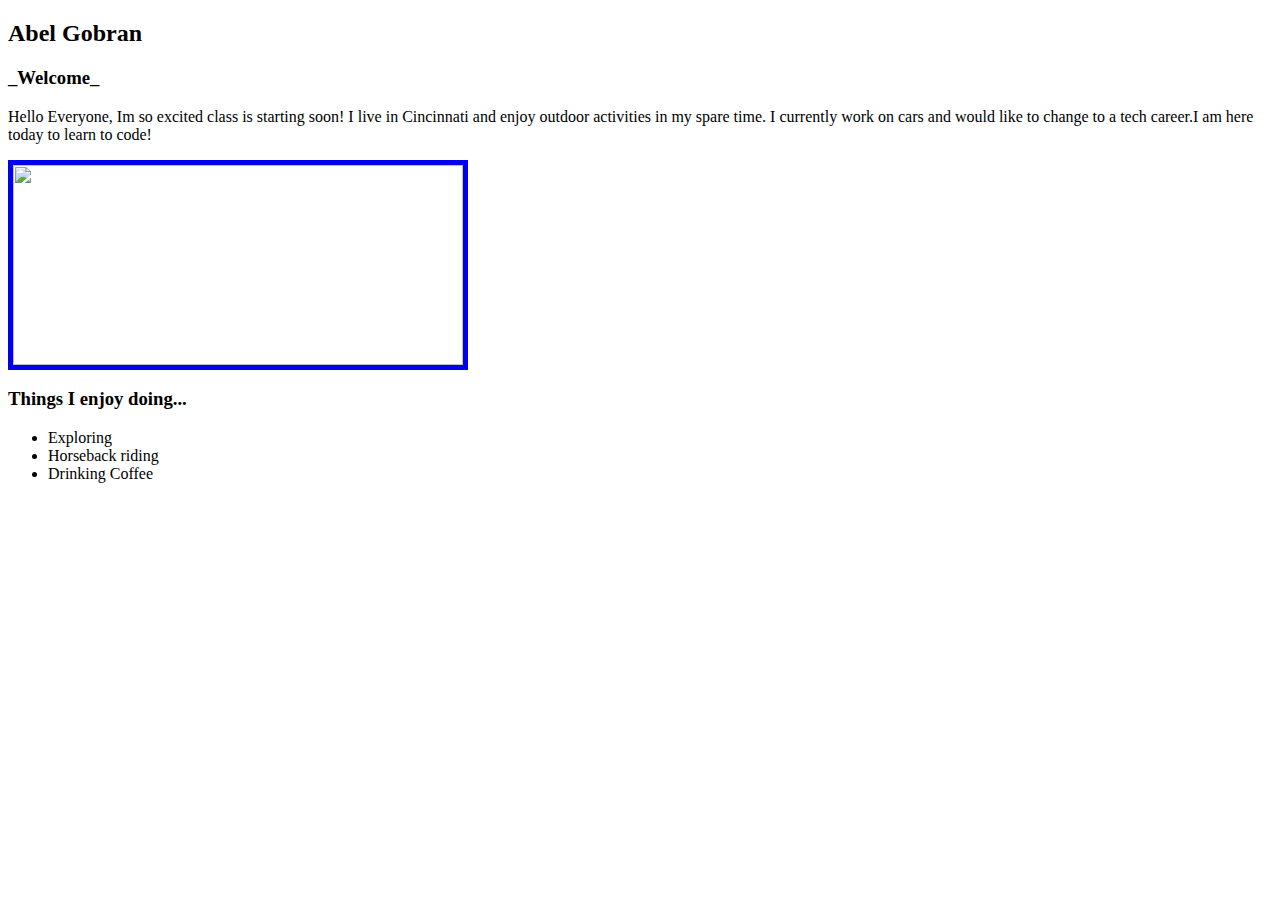
==== index.html @ 685c5893 "my first commit" ====
<!DOCTYPE html>
<html>
<head>
	<title>Software Engineering</title>
</head>

<body>
	<h2>Abel Gobran</h2>
	<h3>_Welcome_</h3>
	<p> Hello Everyone, Im so excited class is starting soon! I live in Cincinnati and enjoy outdoor activities in my spare time. I currently work on cars and would like to change to a tech career.I am here today to learn to code!</p>
	
	<a href="https://www.instagram.com/p/CUvBL1HFpnkiX_1pAHkcfjcRzufnEWi__s_co40/?utm_medium=copy_link">

		<img src="20150412_145615.jpg" style="width:450px;height:200px;" border=5px;>
	</a>

	<h3>Things I enjoy doing...</h3>
	<ul>
		<li>Exploring</li>
		<li>Horseback riding</li>
		<li>Drinking Coffee</li>
	</ul>

	<!--<p>Lorem ipsum dolor sit amet, consectetur adipisicing elit, sed do eiusmod
	tempor incididunt ut labore et dolore magna aliqua. Ut enim ad minim veniam,
	quis nostrud exercitation ullamco laboris nisi ut aliquip ex ea commodo
	consequat. Duis aute irure dolor in reprehenderit in voluptate velit esse
	cillum dolore eu fugiat nulla pariatur. Excepteur sint occaecat cupidatat non
proident, sunt in culpa qui officia deserunt mollit anim id est laborum.</p> -->

<!--This is a comment-->

<p></p>
<!--<a href=#>www.google.com</a>-->

</body>
</html>
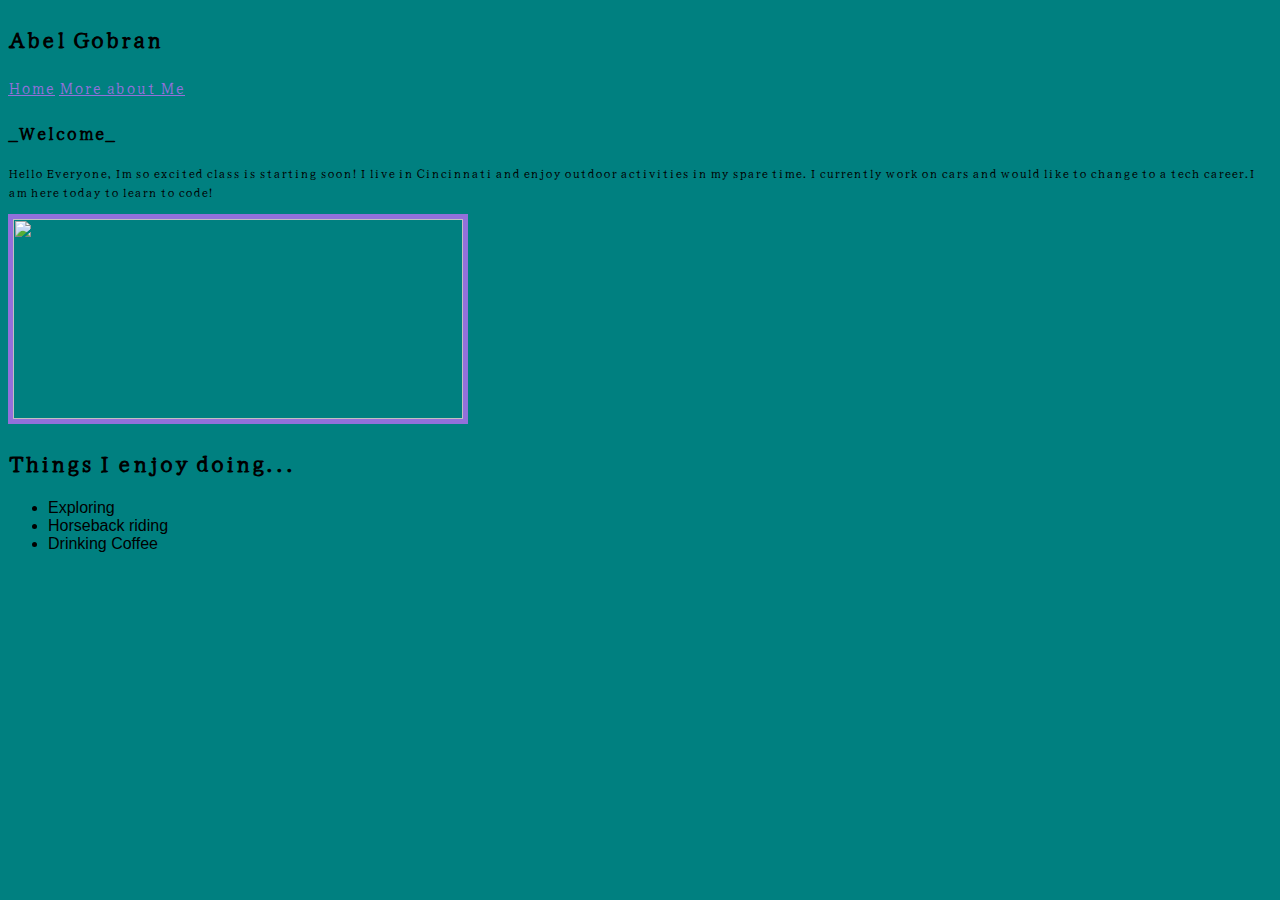
==== commit 035fb409: "my second commit" ====
--- a/index.html
+++ b/index.html
@@ -2,10 +2,16 @@
 <html>
 <head>
 	<title>Software Engineering</title>
+	<link rel="stylesheet" type="text/css" href="style.css">
 </head>
 
 <body>
-	<h2>Abel Gobran</h2>
+	<h2 class="name">Abel Gobran</h2>
+	<nav>
+		<a href="index.html">Home</a>
+		<a href="page2.html">More about Me</a>
+	</nav>
+
 	<h3>_Welcome_</h3>
 	<p> Hello Everyone, Im so excited class is starting soon! I live in Cincinnati and enjoy outdoor activities in my spare time. I currently work on cars and would like to change to a tech career.I am here today to learn to code!</p>
 	
@@ -14,7 +20,7 @@
 		<img src="20150412_145615.jpg" style="width:450px;height:200px;" border=5px;>
 	</a>
 
-	<h3>Things I enjoy doing...</h3>
+	<h2>Things I enjoy doing...</h2>
 	<ul>
 		<li>Exploring</li>
 		<li>Horseback riding</li>
@@ -26,9 +32,7 @@
 	quis nostrud exercitation ullamco laboris nisi ut aliquip ex ea commodo
 	consequat. Duis aute irure dolor in reprehenderit in voluptate velit esse
 	cillum dolore eu fugiat nulla pariatur. Excepteur sint occaecat cupidatat non
-proident, sunt in culpa qui officia deserunt mollit anim id est laborum.</p> -->
-
-<!--This is a comment-->
+	proident, sunt in culpa qui officia deserunt mollit anim id est laborum.</p> -->
 
 <p></p>
 <!--<a href=#>www.google.com</a>-->
--- a/style.css
+++ b/style.css
@@ -0,0 +1,52 @@
+<style type="text/css">
+.name {
+	text-decoration:underline ;
+
+}
+@import url('https://fonts.googleapis.com/css2?family=Yuji+Syuku&display=swap');
+p{
+	font-size: 13px;
+	
+}
+
+*{
+	font-family: 'Yuji Syuku', serif;
+}
+li{
+	font-family: Arial;
+}
+body{
+	background-color: teal;
+	
+}
+a {color: mediumpurple;
+}
+
+/*#myVideo {
+  	position: fixed;
+  	right: 0;
+  	bottom: 0;
+  	min-width: 100%;
+  	min-height: 100%;
+}
+
+.page2 {
+  	position: absolute;
+  	bottom: 0;
+  	background: rgba(0, 0, 0, 0.5);
+  	color: #f1f1f1;
+  	width: 100%;
+  	padding: 20px;
+  	justify-content: space-between;
+}*/
+
+
+
+
+/*@media (min-width:  800px{
+	p{
+		font-size: 1.5rem;
+		line-height: 1.5;
+	}
+
+}*/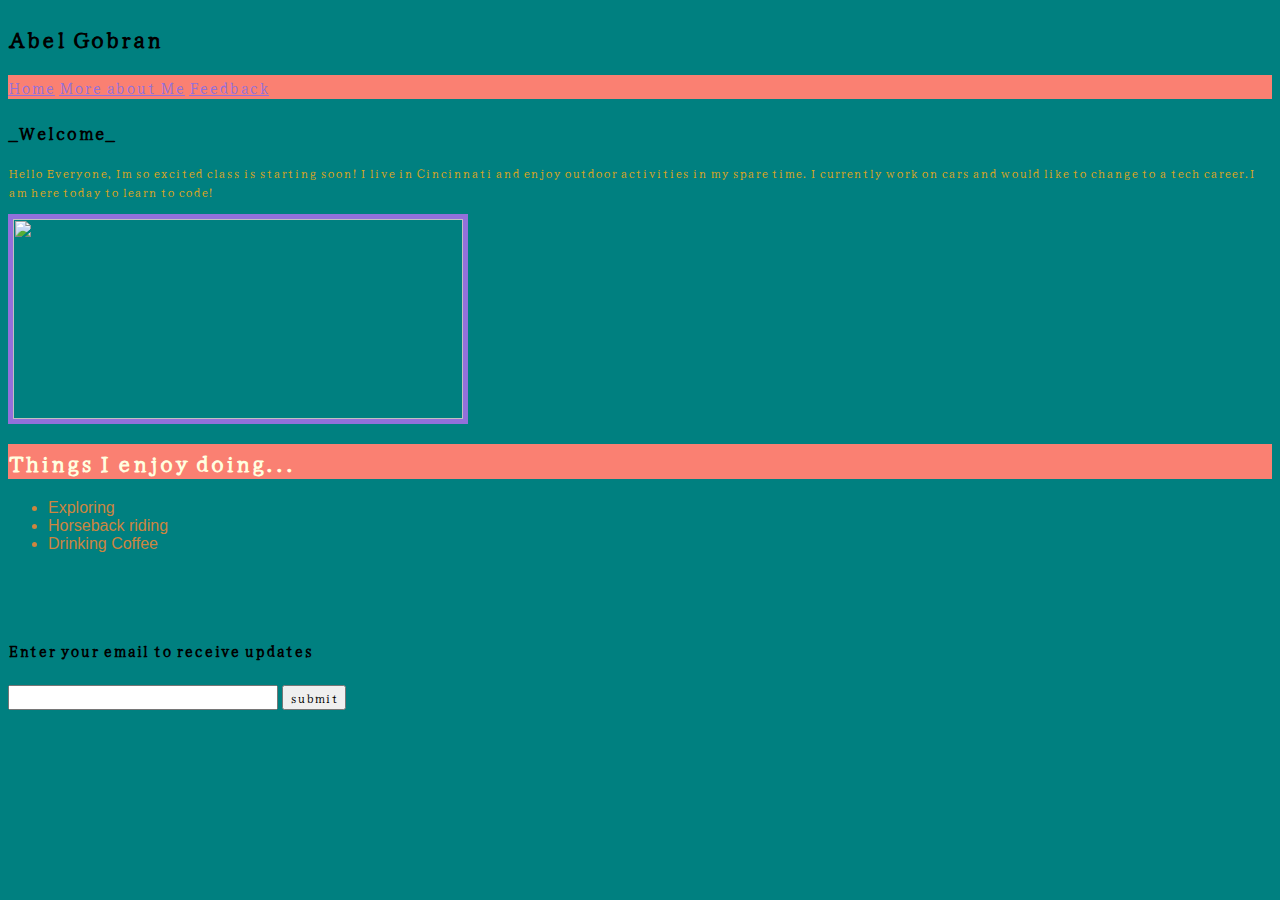
==== commit 6a091876: "3RD commit" ====
--- a/index.html
+++ b/index.html
@@ -2,30 +2,45 @@
 <html>
 <head>
 	<title>Software Engineering</title>
-	<link rel="stylesheet" type="text/css" href="style.css">
+	<link rel="stylesheet" type="text/css" href="css/style.css">
 </head>
 
 <body>
 	<h2 class="name">Abel Gobran</h2>
-	<nav>
+	
+	<div id="navbar">
+		<nav>
 		<a href="index.html">Home</a>
-		<a href="page2.html">More about Me</a>
-	</nav>
+		<a href="html/page2.html">More about Me</a>
+		<a href="html/feedback.html">Feedback</a>
+		</nav>
+	</div>
 
 	<h3>_Welcome_</h3>
-	<p> Hello Everyone, Im so excited class is starting soon! I live in Cincinnati and enjoy outdoor activities in my spare time. I currently work on cars and would like to change to a tech career.I am here today to learn to code!</p>
+	<p id="intro"> Hello Everyone, Im so excited class is starting soon! I live in Cincinnati and enjoy outdoor activities in my spare time. I currently work on cars and would like to change to a tech career.I am here today to learn to code!</p>
 	
 	<a href="https://www.instagram.com/p/CUvBL1HFpnkiX_1pAHkcfjcRzufnEWi__s_co40/?utm_medium=copy_link">
 
-		<img src="20150412_145615.jpg" style="width:450px;height:200px;" border=5px;>
+		<img src="images/20150412_145615.jpg" style="width:450px;height:200px;" border=5px;>
 	</a>
 
-	<h2>Things I enjoy doing...</h2>
-	<ul>
-		<li>Exploring</li>
-		<li>Horseback riding</li>
-		<li>Drinking Coffee</li>
-	</ul>
+	<div class="category">
+		<h2>Things I enjoy doing...</h2>
+	</div>
+		<ul id="enjoylist">
+			<li>Exploring</li>
+			<li>Horseback riding</li>
+			<li>Drinking Coffee</li>
+		</ul>
+
+		<br><br>
+
+	<form>
+		<h4>Enter your email to receive updates</h4>
+		<input type="email" name="Email">
+		<input type="button" name="Submit" value="submit">
+	</form>
+
 
 	<!--<p>Lorem ipsum dolor sit amet, consectetur adipisicing elit, sed do eiusmod
 	tempor incididunt ut labore et dolore magna aliqua. Ut enim ad minim veniam,
--- a/css/style.css
+++ b/css/style.css
@@ -0,0 +1,88 @@
+<style type="text/css">
+.name {
+	text-decoration:underline ;
+
+}
+@import url('https://fonts.googleapis.com/css2?family=Yuji+Syuku&display=swap');
+p{
+	font-size: 13px;
+	
+}
+
+*{
+	font-family: 'Yuji Syuku', serif;
+}
+li{
+	font-family: Arial;
+}
+body{
+	background-color: teal;
+	
+}
+a {color: mediumpurple;
+}
+.videotitle{
+	color: lightyellow;
+	}
+.category{
+	color: lightyellow;
+	background-color: salmon;
+}
+#intro{
+	color: goldenrod;
+}
+#enjoylist{
+	color: peru;
+}
+#floormat{
+	background-color: salmon;
+}
+#table1{
+	background-color: darksalmon;
+}
+#navbar{
+	background-color: salmon;
+
+}
+#feedbackform{
+	padding: 15px;
+	background-color: lightcyan;
+	border-style: groove;
+	font-family: 'Yuji Syuku', serif;
+
+}
+#button2{
+	font-size: 20px;
+	font-style: bold;
+	color: salmon;
+	background-color: gray;
+	padding: 10px;
+}
+
+/*#myVideo {
+	
+  	position: fixed;
+  	right: 0;
+  	bottom: 0;
+  	min-width: 100%;
+  	min-height: 100%;
+}*/
+
+.page2 {
+  	bottom: 0;
+  	background: rgba(0, 0, 0, 0.5);
+  	color: #f1f1f1;
+  	width: 100%;
+  	padding: 20px;
+  	justify-content: space-between;
+}
+
+
+
+/*@media (min-width:  800px{
+	p{
+		font-size: 1.5rem;
+		line-height: 1.5;
+	}
+
+}*/